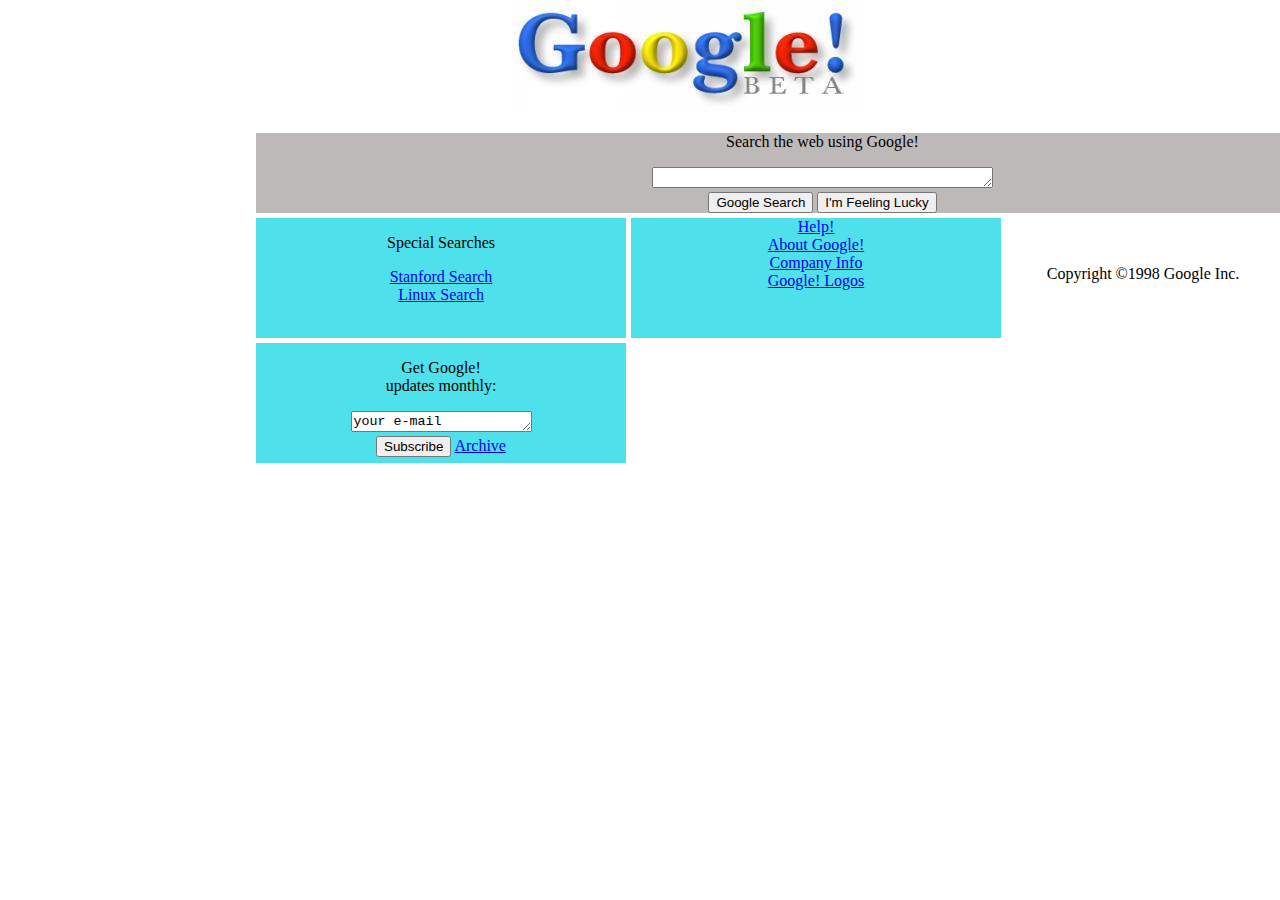
==== cssodev2.html @ 0b54c8e5 "cssödev2" ====
<!DOCTYPE html>
<html lang="tr">
<head class="center" >
    <meta charset="UTF-8">
    <meta http-equiv="X-UA-Compatible" content="IE=edge">
    <meta name="viewport" content="width=device-width, initial-scale=1.0">
    <title>Müzik Dükkanı</title>
    
    <link rel="stylesheet" href="css/kodluyoruz.css">

</head>
<body>
    <!-- HEADER -->
   
        
    <img class="logo" src="img/google.jpg" alt="google">
    

    <div class="container2">
        

        <div class="center2">
            <div class="searchbox">
                <p>Search the web using Google!</p>
                <textarea name="" id="" cols="40" rows="1"></textarea><br>
                <button href="#">Google Search</button>
                <button href="#">I'm Feeling Lucky</button>
            </div>

            <div class="card center">
                <p>Special Searches</p>
                <a href="#">Stanford Search</a><br>
                <a href="#">Linux Search</a>
            </div>
            <div class="card center">
                <a href="#">Help!</a><br>
                <a href="#">About Google!</a><br>
                <a href="#">Company Info</a><br>
                <a href="#">Google! Logos</a>
            </div>
            <div class="card center">
                <p>Get Google! <br>updates monthly:</p>
                <textarea name="" id="" cols="20" rows="1">your e-mail</textarea><br>
                <button href="#">Subscribe</button>
                <a href="#">Archive</a>
            </div>
            <br>
            
        </div>
    </div>
    <br>
    <p class="center">Copyright ©1998 Google Inc.</p>
    
    
        
    
</body>
</html>
---- css/kodluyoruz.css ----
/* crtl ö*/
body{
    margin: 0;
    padding: 0;
}
.gradient{
    background:linear-gradient(90deg,rgba(45,156,219,.6),rgba(155,81,226,.6));
}
.btn{
    padding:10px 20px;
    border-radius: 25px;
    color:white;
    text-decoration: none;
    -webkit-box-shadow: 2px 2px 5px 2px rgba(0,0,0,0.3);
    box-shadow: 2px 2px 5px 2px rgba(0,0,0,0.3);
}

.center{
    /* margin-left: 20%;
    margin-right: 20%; */
    text-align: center;
    
}
.center2{
    margin-left: 20%;
    margin-right: 20%;
    text-align: center;
    
}
.logo{
    margin-left: 40%;
    margin-right: 40%;
}

.left-bar{
    width: 200px;
    float: left;
}
.container{
    width: 1000px;
    margin-right: auto;
    margin-left: auto;
    margin: 50px auto 0;
}
.content{
    width: 800px;
    float: left;
} 

.clear{
    clear: both;
}
.card{
    width: 20%;
    float: left;
    background-color: rgb(78, 224, 235);
    margin-right: 5px;
    margin-top: 5px;
    height: 120px;
    width: 370px;

}
.card2{
    width: 20%;
    float: left;
    background-color: rgb(78, 224, 235);
    margin-right: 1%;
    height: 120px;
    width: 300px;
}
.card3{
    width: 20%;
    float: left;
    background-color: rgb(78, 224, 235);
    margin-right: 1%;
    height: 120px;
    width: 300px;
}
.searchbox{
        background-color:rgb(190, 185, 185);
        margin-right: 1%;
        height: 80px;
        width: 1133px;

}
.box{
    width:300px;
    height:300px;
    padding:10px;
    /* margin:10px; */
    margin-right: 10px;
    margin-left: 10px;
    margin-bottom: 10px;
    float: left;
}
.bg-red{
    background-color:red;
}
.bg-green{
    background-color:green;
}
.bg-yellow{
    background-color:yellow;
}












/* class-> .text-red {} */
/* id-> #id-bilgisi {} */

/* li:first-child{
    color: green;
}

li:last-child{
    color: red;
} */

/* li:nth-child(2){
    color:blue;
} */

/* 3.leri aqua renk yapma */
/* li:nth-child(3n){
    color:aqua;
}


h1,h2,h3,h4,h5,h6{
    color: #996F20;    
}
#first-article{
    font-size: 40px;
    
}

.ortala{
    list-style-position: inside;
}

.text-red{
    color: red;
}

.fs-14{
    font-size: 14px;
}
.fs-20{
    font-size: 20px;
}
.fs-30{
    font-size: 30px;
} */
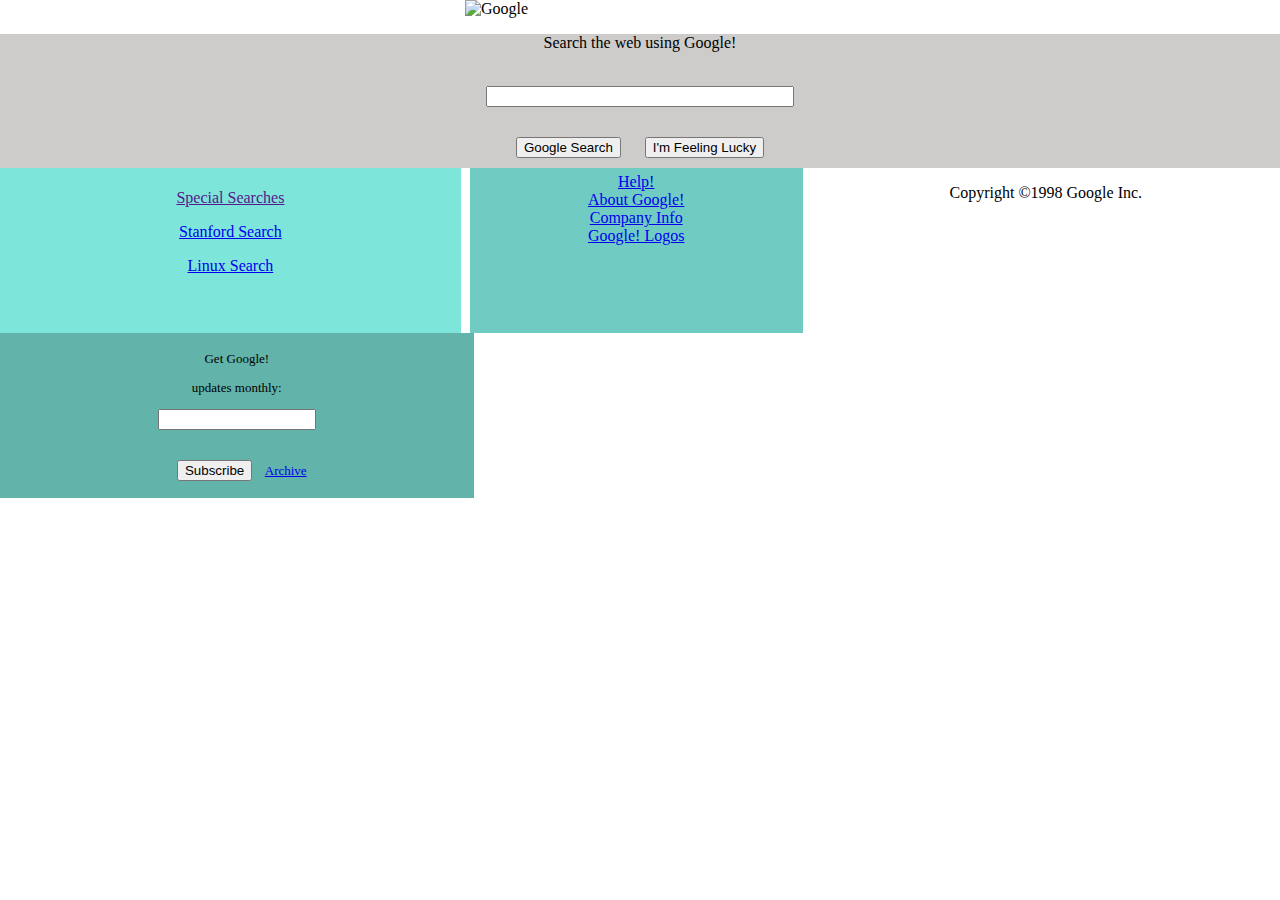
==== commit 6c863350: "ödev2" ====
--- a/cssodev2.html
+++ b/cssodev2.html
@@ -1,58 +1,51 @@
 <!DOCTYPE html>
 <html lang="tr">
-<head class="center" >
+<head>
+    <link rel="stylesheet" href="css/kodluyoruz.css">
     <meta charset="UTF-8">
     <meta http-equiv="X-UA-Compatible" content="IE=edge">
     <meta name="viewport" content="width=device-width, initial-scale=1.0">
-    <title>Müzik Dükkanı</title>
-    
-    <link rel="stylesheet" href="css/kodluyoruz.css">
-
+    <title>Google</title>
 </head>
 <body>
-    <!-- HEADER -->
-   
-        
-    <img class="logo" src="img/google.jpg" alt="google">
-    
+        <div class="logo">
+            <img src="https://web.archive.org/web/19990504112211im_/http://www.google.com/google.jpg" alt="Google">
+        </div>
 
-    <div class="container2">
-        
+        <div class="topbar"><p>Search the web using Google!</p>
+            <br>
+            <input type="text" class="girisbar" name="girisbar" >
+            <br>
+            <input class="marg" type="submit" value="Google Search" >
+            <input class="marg" type="submit" value="I'm Feeling Lucky">
+        </div>
 
-        <div class="center2">
-            <div class="searchbox">
-                <p>Search the web using Google!</p>
-                <textarea name="" id="" cols="40" rows="1"></textarea><br>
-                <button href="#">Google Search</button>
-                <button href="#">I'm Feeling Lucky</button>
-            </div>
+        <div class="box1">
+            <p> <a href="">Special Searches</a></p>
+            <p> <a href="https://web.archive.org/web/19981202230410/http://www.google.com/stanford">Stanford Search</a></p>
+            <p> <a href="https://web.archive.org/web/19981202230410/http://www.google.com/linux">Linux Search</a></p>
+        </div>
+        <div class="box2">
+            <a href="https://web.archive.org/web/19981202230410if_/http://www.google.com/help.html">Help!</a>
+            <br>
+            <a href="https://web.archive.org/web/19981202230410if_/http://www.google.com/about.html">About Google!</a>
+            <br>
+            <a href="https://web.archive.org/web/19981202230410if_/http://www.google.com/company.html">Company Info</a>
+            <br>
+            <a href="https://web.archive.org/web/19981202230410if_/http://www.google.com/stickers.html">Google! Logos</a>
+            <br>
+        </div>
+        <div class="box3">
+            <p>Get Google!</p>
+            <p>updates monthly:</p>
+            <input type="text" class="mailbar">
+            <br>
+            <input class="marg" type="submit" value="Subscribe" >
+            <a href="https://web.archive.org/web/19981202230410/http://www.findmail.com/list/google-friends/">Archive</a>
+        </div>
 
-            <div class="card center">
-                <p>Special Searches</p>
-                <a href="#">Stanford Search</a><br>
-                <a href="#">Linux Search</a>
-            </div>
-            <div class="card center">
-                <a href="#">Help!</a><br>
-                <a href="#">About Google!</a><br>
-                <a href="#">Company Info</a><br>
-                <a href="#">Google! Logos</a>
-            </div>
-            <div class="card center">
-                <p>Get Google! <br>updates monthly:</p>
-                <textarea name="" id="" cols="20" rows="1">your e-mail</textarea><br>
-                <button href="#">Subscribe</button>
-                <a href="#">Archive</a>
-            </div>
-            <br>
-            
-        </div>
-    </div>
-    <br>
-    <p class="center">Copyright ©1998 Google Inc.</p>
-    
-    
-        
-    
+        <footer>
+            <p class="footertext">Copyright ©1998 Google Inc.</p>
+        </footer>
 </body>
 </html>--- a/css/kodluyoruz.css
+++ b/css/kodluyoruz.css
@@ -75,6 +75,70 @@
     margin-right: 1%;
     height: 120px;
     width: 300px;
+}
+.logo{
+    width: 350px;
+    margin: auto;
+  }
+  
+.girisbar{
+      width: 300px;
+      margin-bottom: 20px;
+  }
+  
+.mailbar{
+      width: 150px;
+      margin-bottom: 20px;
+}
+  
+  
+.marg{
+      margin: 10px;
+}
+  
+.topbar{
+      margin-block-start: 10px;
+      margin-top: 10px;
+      background-color:rgb(206, 204, 202);
+      text-align: center;
+  }
+  
+  
+.box1{
+      width: 36%;
+      float: left;
+      text-align: center;
+      padding-top: 5px;
+      padding-bottom: 10px;
+      background-color:#7EE5DA ;
+      height: 150px;
+      margin-right: 9px;
+      }
+      
+.box2 {
+      width: 26%;
+      float: left;
+      text-align: center;
+      padding-top: 5px;
+      padding-bottom: 10px;
+      background-color: #70CCC2;
+      height: 150px;
+      margin-right: 9px;
+  }
+      
+.box3{
+      width: 37%;
+      float: left;
+      text-align: center;
+      padding-top: 5px;
+      padding-bottom: 10px;
+      background-color: #62B3AA;
+      height: 150px;
+      font-size: small;
+  }
+  
+.footertext{
+      text-align: center;
 }
 .searchbox{
         background-color:rgb(190, 185, 185);
